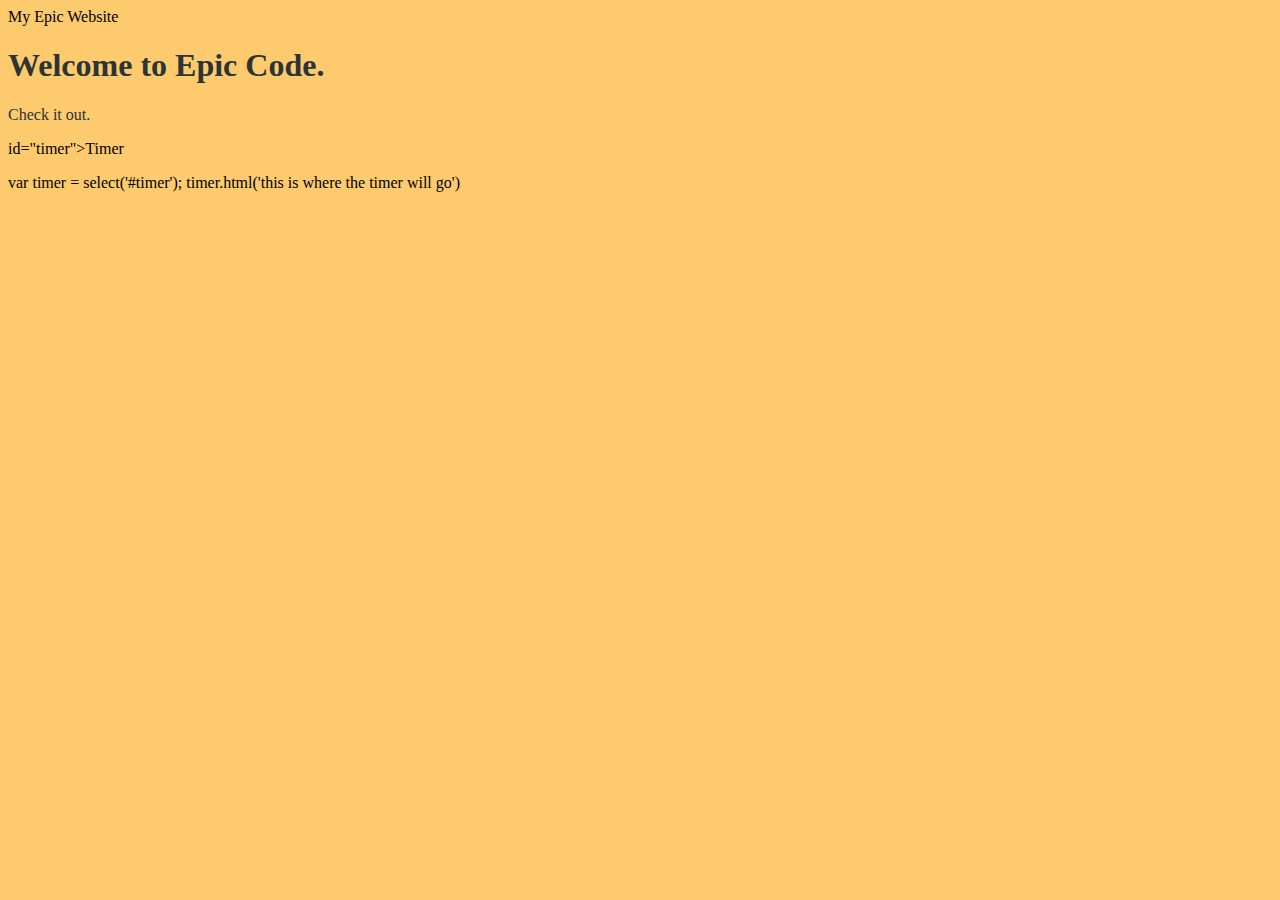
==== index.html @ b3292ddf "Update index.html" ====
<!DOCTYPE Html>
<html lang="en" dir="ltr">
  <head>
    <meta charset="utf-8"
    <title>My Epic Website</title>
  </head>
  <body style="background-color:#fdcb6e">
      <h1 style="color:#2d3436">Welcome to Epic Code.</h1>
        <p style="color:#2d3436">Check it out.</p>
  </body>
<p>id="timer">Timer</p>
var timer = select('#timer');
timer.html('this is where the timer will go')
</html>
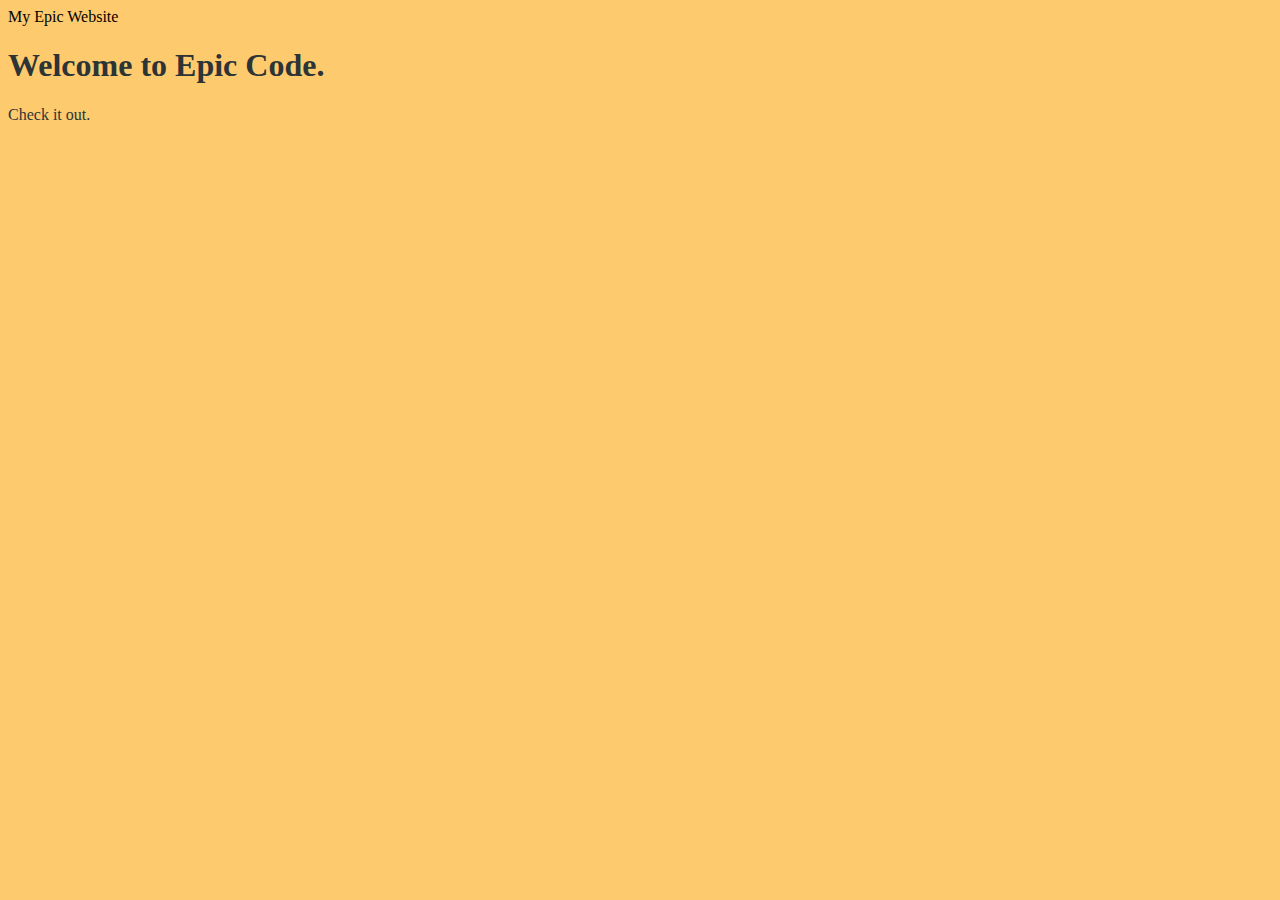
==== commit dad918d5: "Update index.html" ====
--- a/index.html
+++ b/index.html
@@ -8,7 +8,4 @@
       <h1 style="color:#2d3436">Welcome to Epic Code.</h1>
         <p style="color:#2d3436">Check it out.</p>
   </body>
-<p>id="timer">Timer</p>
-var timer = select('#timer');
-timer.html('this is where the timer will go')
 </html>
